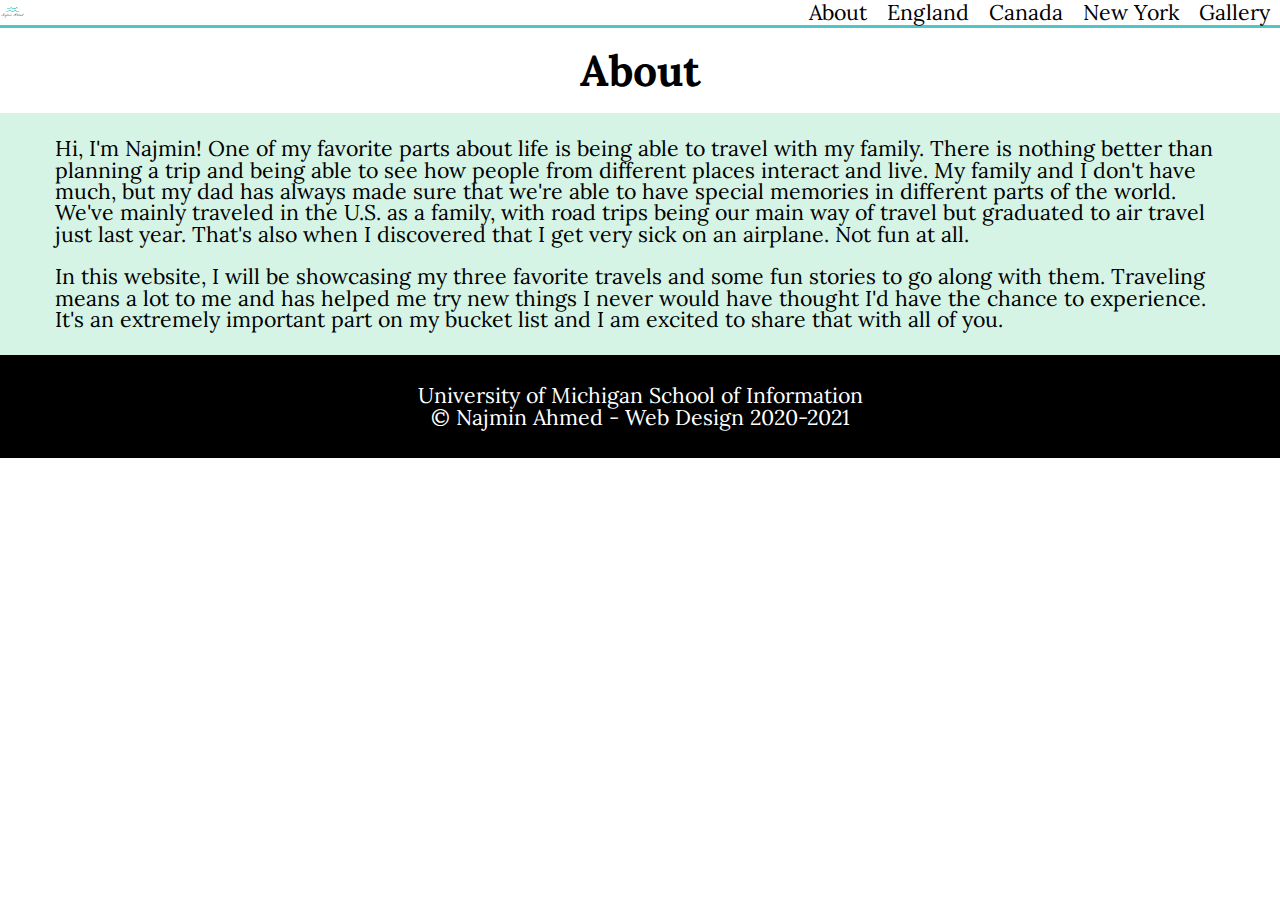
==== index.html @ e34c61a4 "Update index.html" ====
<!DOCTYPE html>
<html lang="en">
  <head>
    <meta charset="utf-8">
    <meta name="viewport" content="width=device-width, initial-scale=1.0">

    <link rel="stylesheet" type="text/css" href="css/html5reset.css">
    <link rel="stylesheet" type="text/css" href="css/style.css">
    <link rel="stylesheet" href="https://fonts.googleapis.com/css2?family=Lora&display=swap">
        <title>Najmin's Vacations</title>
  </head>
  <body>
    <a class = "skip" href="#skip">Skip to Main Content</a>
    <header>
      <img src="images/logo.png" alt="logo" id = "logo">
      <nav>
        <ul class="nav_links">
          <li class="nav_item"><a href="index.html">About</a></li>
          <li class="nav_item"><a href="england.html">England</a></li>
          <li class="nav_item"><a href="canada.html">Canada</a></li>
          <li class="nav_item"><a href="newyork.html">New York</a></li>
          <li class="nav_item"><a href="gallery.html">Gallery</a></li>
        </ul>
    </nav>
  </header>
  <main class="about" id="skip" tabindex="0">
    <h1>About</h1>
    <div id="intro">
    <p>Hi, I'm Najmin! One of my favorite parts about life is being able to travel with my family. There is nothing better than planning a trip and being able to 
    see how people from different places interact and live. My family and I don't have much, but my dad has always made sure that we're able to have special memories
    in different parts of the world. We've mainly traveled in the U.S. as a family, with road trips being our main way of travel but graduated to air travel just last year.
    That's also when I discovered that I get very sick on an airplane. Not fun at all. <br> <br>
    In this website, I will be showcasing my three favorite travels and some fun stories to go along with them. Traveling means a lot to me and has helped me try new things
      I never would have thought I'd have the chance to experience. It's an extremely important part on my bucket list and I am excited to share that with all of you.</p>
    </div>
    
      </main>

    <footer>
      <p>University of Michigan School of Information <br/>
        &copy; Najmin Ahmed - Web Design 2020-2021</p>
    </footer>
  </body>
</html>
---- css/style.css ----
body{
  font-family: 'Lora', sans-serif; /* Test for this*/
  margin: 0;
  padding: 0;
  font-size: 16pt; /* test for this! Make all sizes em or rem */
}

h1{
  font-size: 2em;
  text-align: center;
  line-height: 2;
}

h2{
  font-size: 1.5em;
  text-align: center;
  padding: 5px;
}

p {
  padding: 0 30px;
}

#intro {background-color: #d5f4e6;
	min-height: 150px;
	padding-top: 25px;
	padding-right: 25px;
	padding-bottom: 25px;
	padding-left: 25px
}

a.skip{
  background: white;
  left: 0;
  padding: 6px;
  position: absolute;
  top: -40px;
  -webkit-transition: top 1s ease-out;
  transition: top 1s ease-out;
  z-index: 1;
}

a.skip:focus{
  top:20px;
  color: black;
  text-decoration-style: solid;
}

*:focus{
  border: 2px solid black;
}

footer{
  background-color: black;
  color: white;
  padding: 30px;
  text-align: center;
}

/*Begin your code here*/
/*Keyframes for animation*/

@-webkit-keyframes logo_wiggle{
  /*Your code here.*/
  from {width: 25px;}
  to {width: 380px;}

}

@keyframes logo_wiggle{
  /*Your code here.*/
  from {width: 25px;}
  to {width: 380px;}

} 

#logo{
   /*Your code here.*/
  width: 25px;
  -webkit-animation-name: logo_wiggle;
  -webkit-animation-duration: 15s;
  -webkit-animation-fill-mode: forwards;
  animation-name: logo_wiggle;
  animation-duration: 15s;
  animation-fill-mode: forwards;
 
}


/* Gallery! */
.gallery{
  min-height: 600px;
  display: flex;
  flex-wrap: wrap;
  justify-content: center;
  /*Your code here again.*/
}

.gallery > img{
  border: 10px #50C7C7 solid;
  margin: 10px;
  width: 300px;
}

/* Navbar */
header{
  background: #fff;
  border-bottom: 3px solid #50C7C7;
  display: flex;
  flex-direction: column;
  align-items: center;
  /*Your  code here again.*/
}

.nav_links{
  /*Your code here again.*/
  display: flex;
  flex-direction: column;
}

.nav_item a{
  color: black;
  text-decoration: none;
}

.nav_item a:hover, a:focus{
  color: #7F00FF;
  text-decoration: underline;
  -webkit-text-decoration-style: wavy;
          text-decoration-style: wavy;
}

@media screen and (min-width: 850px){

  /* Cards! */
  .card {
    flex-basis: 225px;
    /*Your  code here again.*/
  }

  .card_big{
    -webkit-transform: scaleX(1.12);
            transform: scaleX(1.12);
  }

  /* Navbar */
  header{
    /*Your code here again.*/ 
    justify-content: space-between;
    flex-direction: row;
    
    
  }

  .nav_links{
    justify-content: space-between;
    flex-direction: row;
    /*Your code here again.*/  
  }

  .nav_item a{
    padding: 10px;
  }
}

@media print { 
  .card {
    flex-basis: 200px; }
  .body {
    background-image: none; }
  .pricing {
    align-items: flex-start; }
  .gallery {
    display: none; }
  #gallery {
    display: none; }
     
  /*Your code here again.*/
  /*You will want four selectors*/  
}

/*Your code here again.*/ 
/*Add media query to handle reduced-motion*/
@media screen and (prefers-reduced-motion: reduce) { 
   #logo {
    -webkit-animation-duration: 0s; 
     animation-duration: 0s;
      }
    }
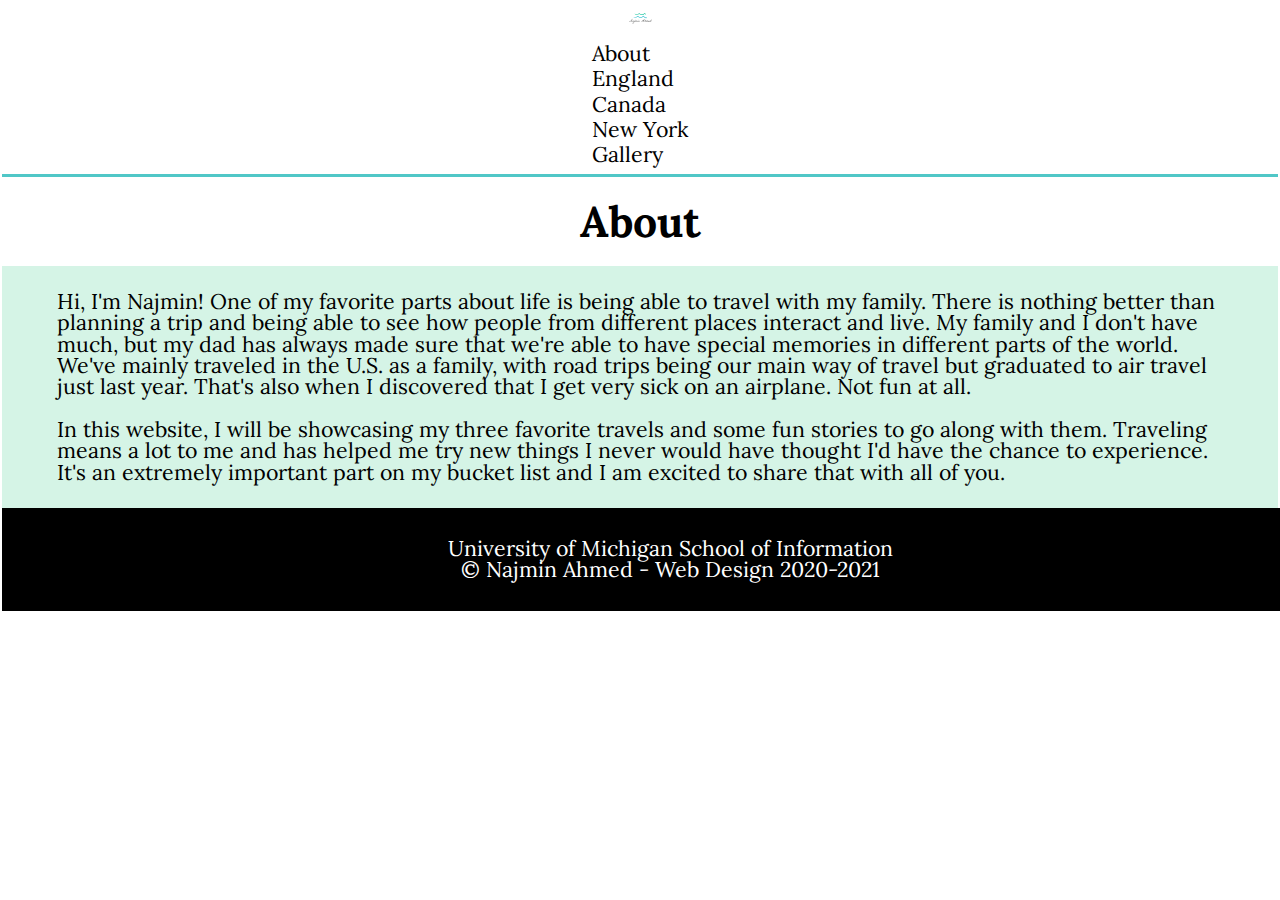
==== commit 3615c9fa: "Update index.html" ====
--- a/index.html
+++ b/index.html
@@ -15,6 +15,7 @@
     <header>
       <img src="images/logo.png" alt="logo" id = "logo">
       <nav>
+        <a href="index.html"><div id="logo"></div></a>
         <ul class="nav_links">
           <li class="nav_item"><a href="index.html">About</a></li>
           <li class="nav_item"><a href="england.html">England</a></li>
--- a/css/style.css
+++ b/css/style.css
@@ -55,6 +55,10 @@
   color: white;
   padding: 30px;
   text-align: center;
+  position: relative;
+  left: 0;
+  bottom: 0;
+  width:100%;
 }
 
 /*Begin your code here*/
@@ -63,14 +67,14 @@
 @-webkit-keyframes logo_wiggle{
   /*Your code here.*/
   from {width: 25px;}
-  to {width: 380px;}
+  to {width: 300px;}
 
 }
 
 @keyframes logo_wiggle{
   /*Your code here.*/
   from {width: 25px;}
-  to {width: 380px;}
+  to {width: 300px;}
 
 } 
 
@@ -97,9 +101,10 @@
 }
 
 .gallery > img{
-  border: 10px #50C7C7 solid;
+  border: 7px #9999FF solid;
   margin: 10px;
   width: 300px;
+  align-self: center;
 }
 
 /* Navbar */
@@ -129,6 +134,12 @@
   -webkit-text-decoration-style: wavy;
           text-decoration-style: wavy;
 }
+
+@media screen and (prefers-reduced-motion: reduce) { 
+   #logo {
+    -webkit-animation-duration: 0s; 
+     animation-duration: 0s;
+      }
 
 @media screen and (min-width: 850px){
 
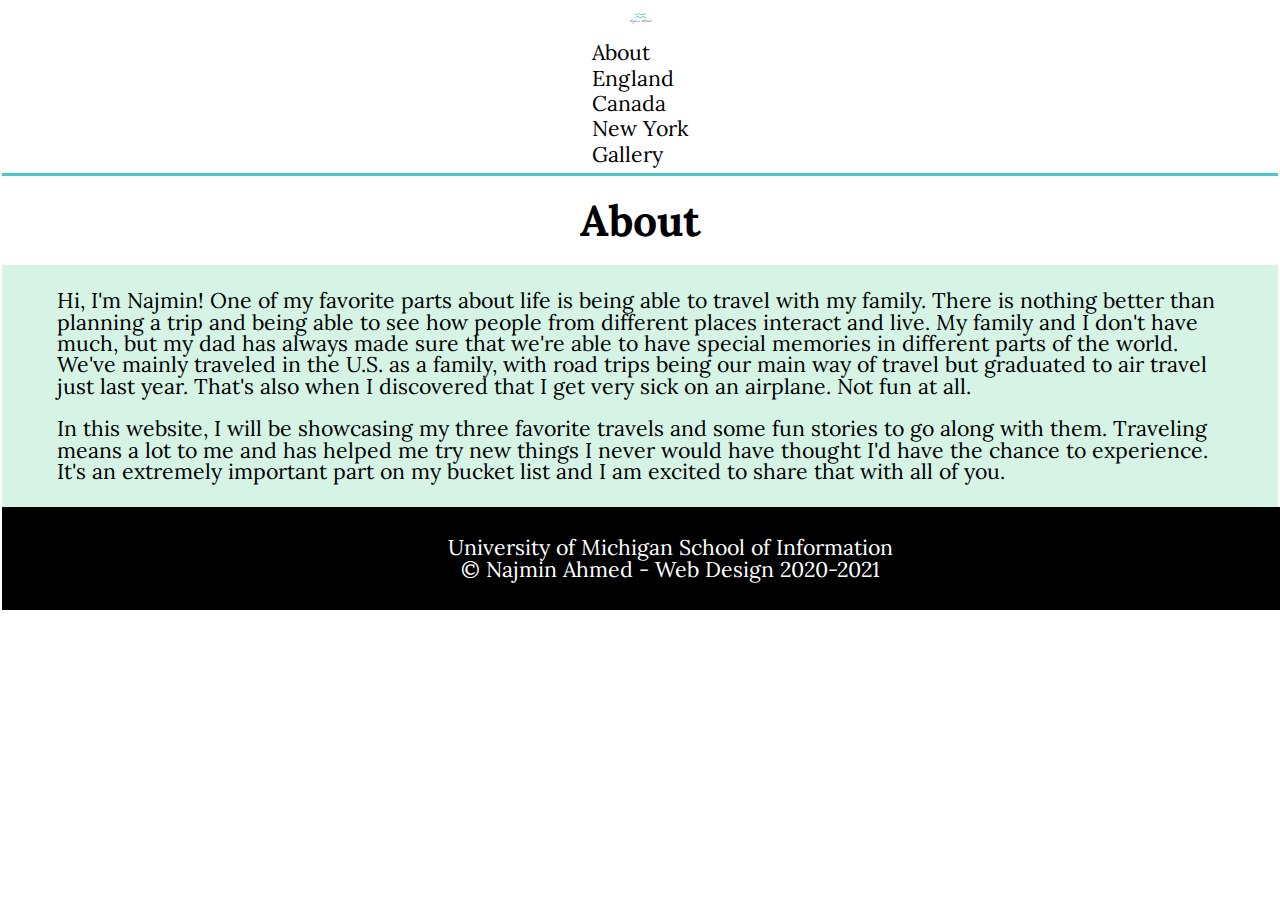
==== commit 993275fb: "Update index.html" ====
--- a/index.html
+++ b/index.html
@@ -13,9 +13,8 @@
   <body>
     <a class = "skip" href="#skip">Skip to Main Content</a>
     <header>
-      <img src="images/logo.png" alt="logo" id = "logo">
+      <a href="/"><img src="images/logo.png" alt="logo" id = "logo"/></a>
       <nav>
-        <a href="index.html"><div id="logo"></div></a>
         <ul class="nav_links">
           <li class="nav_item"><a href="index.html">About</a></li>
           <li class="nav_item"><a href="england.html">England</a></li>
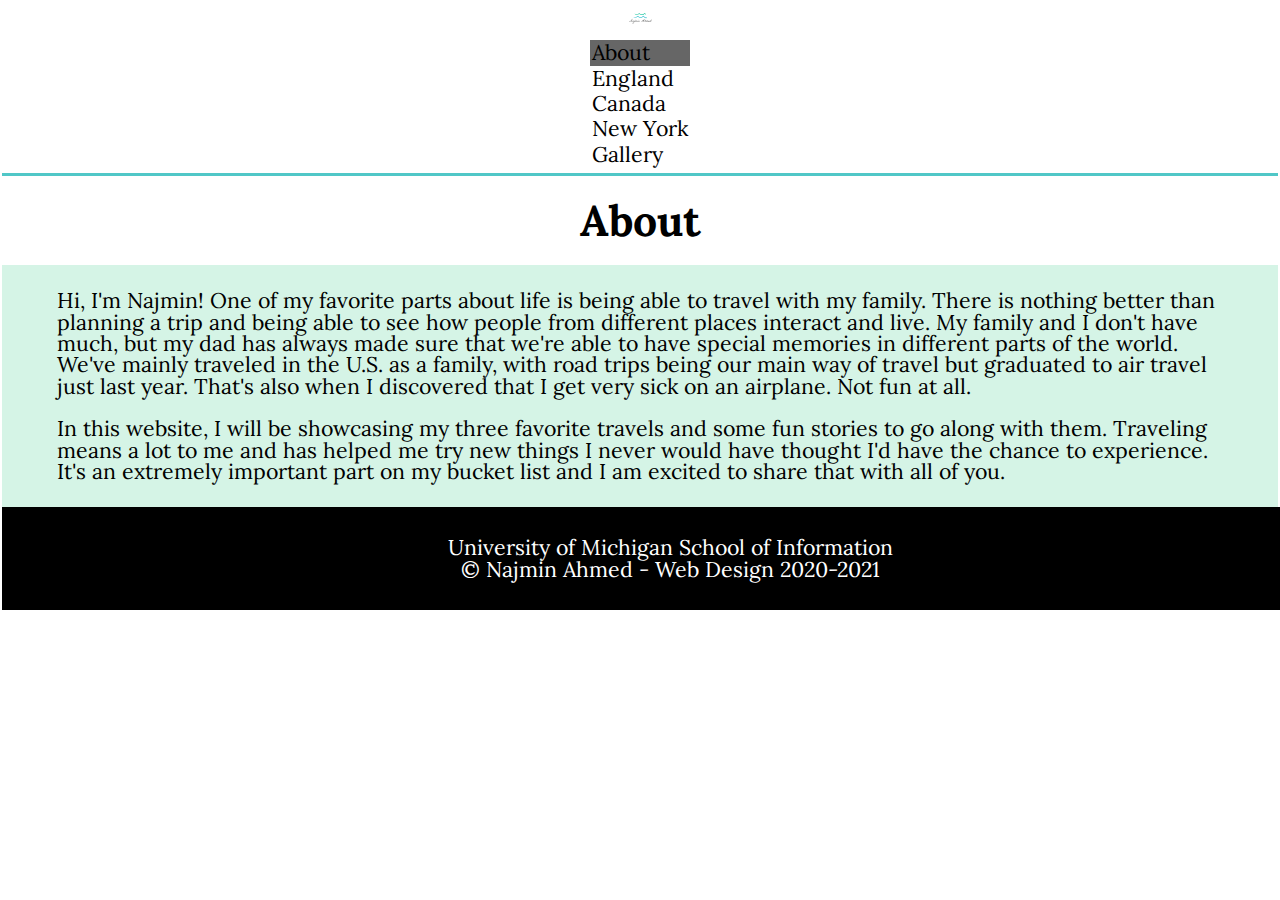
==== commit 70c2a2b2: "Update index.html" ====
--- a/index.html
+++ b/index.html
@@ -13,10 +13,10 @@
   <body>
     <a class = "skip" href="#skip">Skip to Main Content</a>
     <header>
-      <a href="/"><img src="images/logo.png" alt="logo" id = "logo"/></a>
+      <a href="/portfolio"><img src="images/logo.png" alt="logo" id = "logo"/></a>
       <nav>
         <ul class="nav_links">
-          <li class="nav_item"><a href="index.html">About</a></li>
+          <li class="nav_item active"><a href="index.html">About</a></li>
           <li class="nav_item"><a href="england.html">England</a></li>
           <li class="nav_item"><a href="canada.html">Canada</a></li>
           <li class="nav_item"><a href="newyork.html">New York</a></li>
--- a/css/style.css
+++ b/css/style.css
@@ -133,6 +133,11 @@
   text-decoration: underline;
   -webkit-text-decoration-style: wavy;
           text-decoration-style: wavy;
+}
+
+.active, .nav_item:hover {
+  background-color: #666;
+  color: blue;
 }
 
 @media screen and (prefers-reduced-motion: reduce) { 
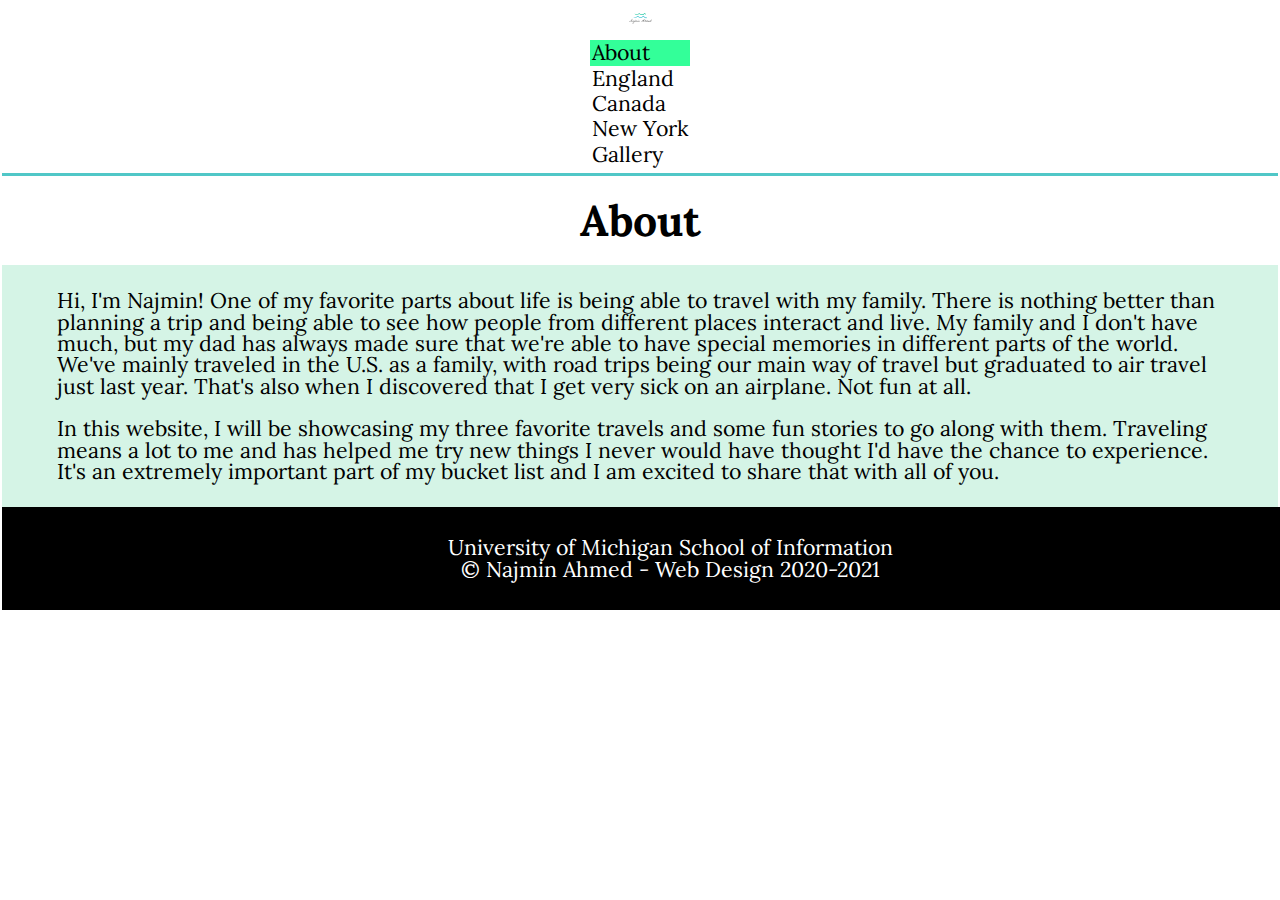
==== commit a47df485: "Update index.html" ====
--- a/index.html
+++ b/index.html
@@ -32,7 +32,7 @@
     in different parts of the world. We've mainly traveled in the U.S. as a family, with road trips being our main way of travel but graduated to air travel just last year.
     That's also when I discovered that I get very sick on an airplane. Not fun at all. <br> <br>
     In this website, I will be showcasing my three favorite travels and some fun stories to go along with them. Traveling means a lot to me and has helped me try new things
-      I never would have thought I'd have the chance to experience. It's an extremely important part on my bucket list and I am excited to share that with all of you.</p>
+      I never would have thought I'd have the chance to experience. It's an extremely important part of my bucket list and I am excited to share that with all of you.</p>
     </div>
     
       </main>
--- a/css/style.css
+++ b/css/style.css
@@ -136,8 +136,7 @@
 }
 
 .active, .nav_item:hover {
-  background-color: #666;
-  color: blue;
+  background-color: #33FF99;
 }
 
 @media screen and (prefers-reduced-motion: reduce) { 
